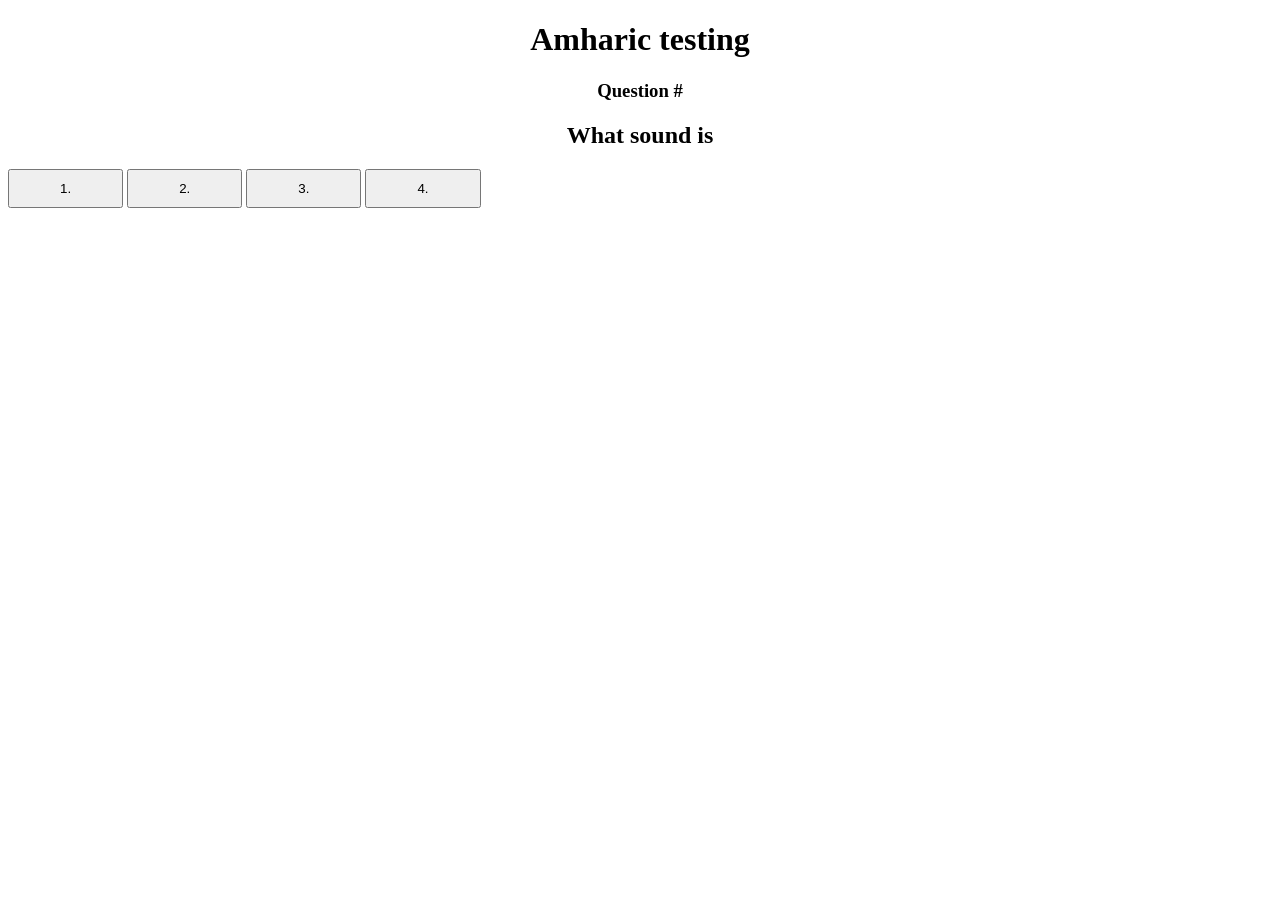
==== index.html @ ce1043fb "Updated html file name for github pages" ====
<!DOCTYPE html>
<html>
<head>
    <link rel="stylesheet" href="page.css">
    <script src="page.js" type="module" defer></script>
</head>

<body>

    <h1> Amharic testing </h1>

    <h3 id="questionNum">Question #</h3>

    <h2 id="question">What sound is</h2>

    <div class="container">
        <button class="answers" id="ans_a"> </button>
        <button class="answers" id="ans_b"> </button>
        <button class="answers" id="ans_c"> </button>
        <button class="answers" id="ans_d"> </button>
    </div>

</body>
</html>
---- page.css ----
h1 {
    text-align: center;
}

#container {
  height: 100px;
  position: relative;
  border: 2px solid rgb(11, 98, 100);
  
  /* 1. Turn on Flexbox */
  display: flex; 
  
  /* 2. Center items horizontally (X-axis) */
  justify-content: center; 
  
  /* 3. Center items vertically (Y-axis) */
  align-items: center; 
  
  /* 4. Optional: Adds clean spacing between your buttons */
  gap: 50px; 
}

/* You don't need any positioning layout on the buttons themselves! */
.answers {
  padding: 10px 50px;
}

#questionNum {
    text-align: center;
}

#question {
    text-align: center;
}

#btn {
    display: flex;
    justify-content: center;
}
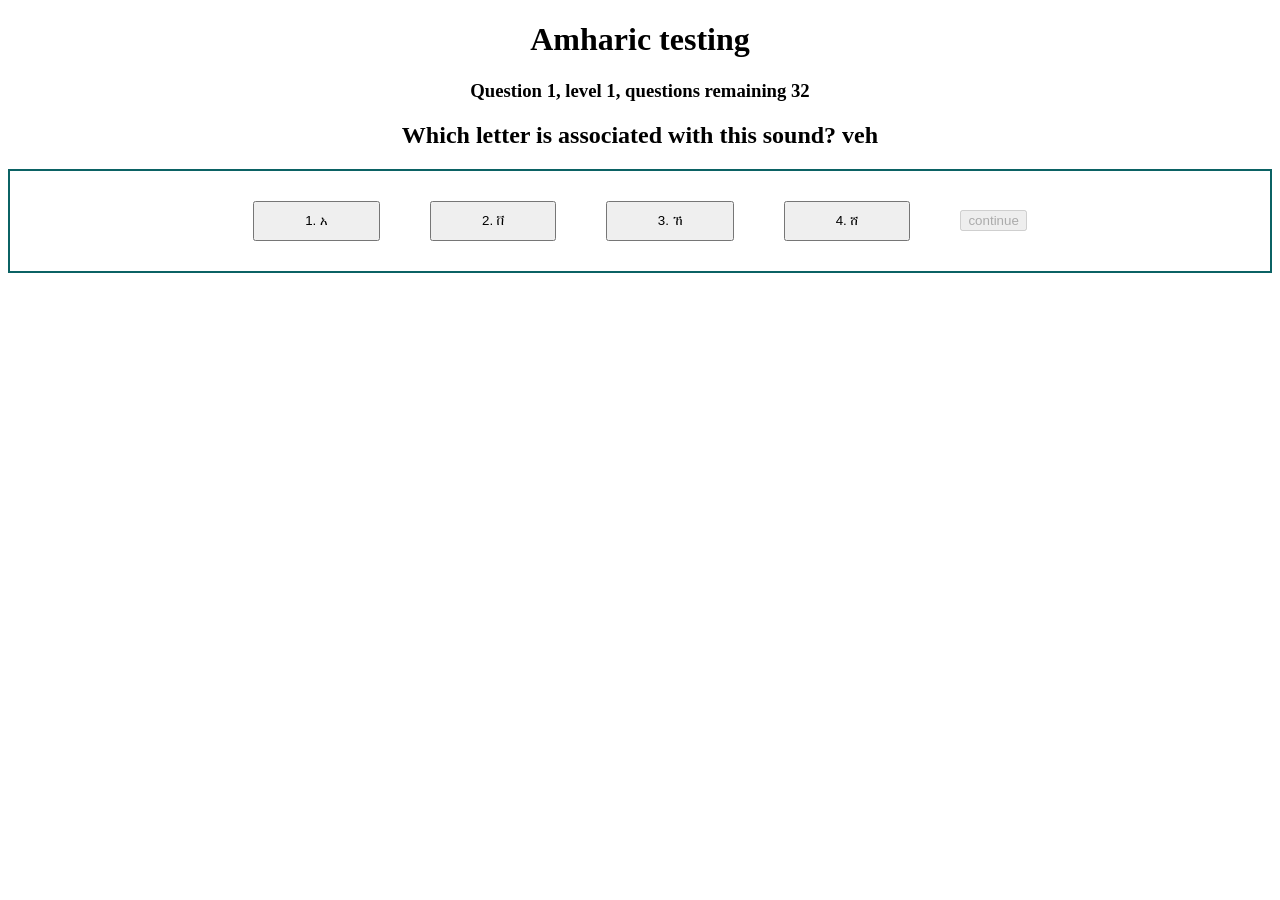
==== commit b90cf935: "Merge branch 'main' of https://github.com/NathanWoyessa/AmharicQuiz" ====
--- a/index.html
+++ b/index.html
@@ -13,12 +13,16 @@
 
     <h2 id="question">What sound is</h2>
 
-    <div class="container">
+    <div id="container">
         <button class="answers" id="ans_a"> </button>
         <button class="answers" id="ans_b"> </button>
         <button class="answers" id="ans_c"> </button>
         <button class="answers" id="ans_d"> </button>
+
+        <button id="continue"> continue </button>
     </div>
+
+    <div id="results"></div>
 
 </body>
 </html>
